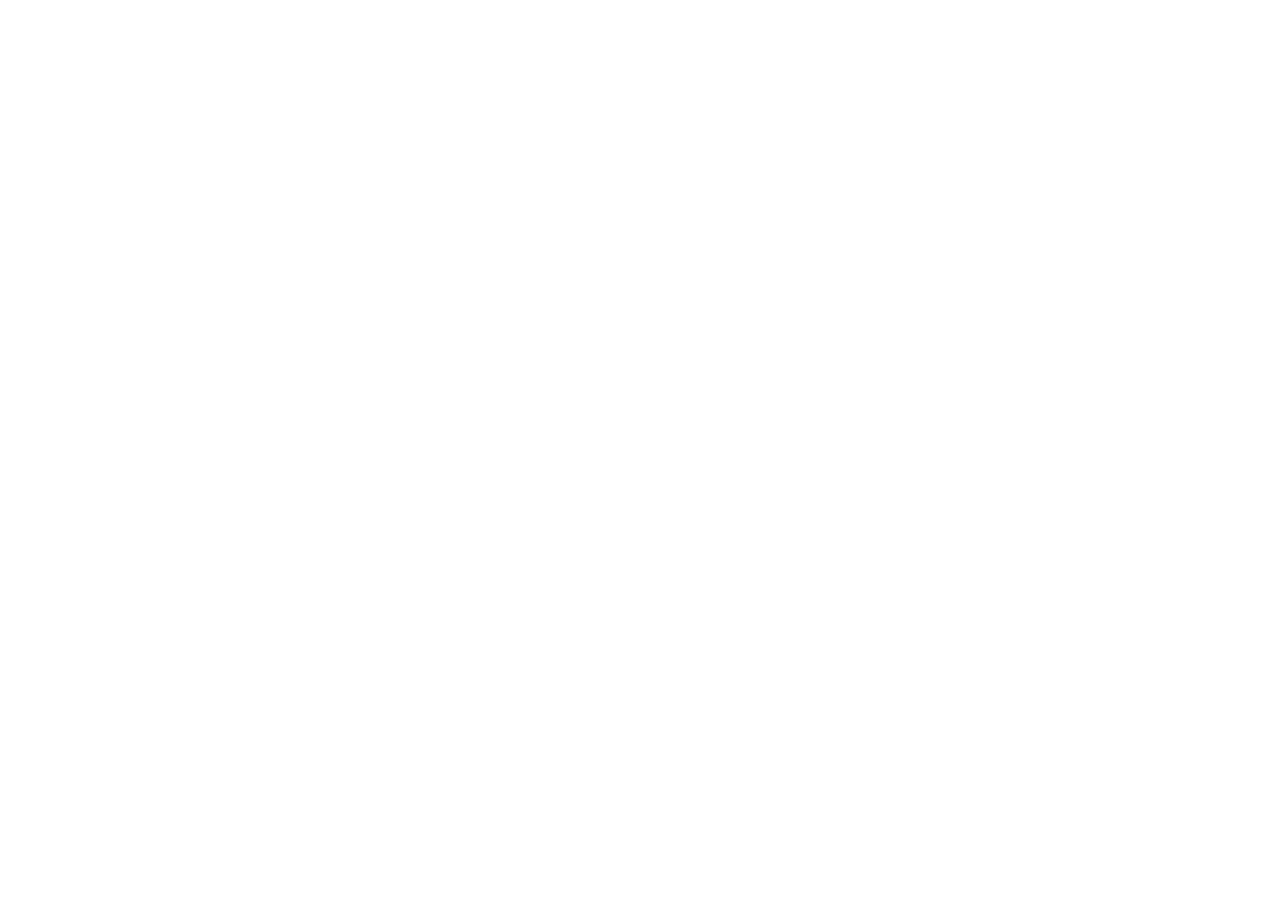
==== pages/about.html @ 4baca9b8 "Add files via upload" ====
<!DOCTYPE html>
<html lang="en">

<head>
    <meta charset="UTF-8">
    <meta name="viewport" content="width=device-width, initial-scale=1.0">
    <meta http-equiv="X-UA-Compatible" content="ie=edge">
    <link rel="stylesheet" href="../res/style.css">
    <link href="https://pvinis.github.io/iosevka-webfont/3.4.1/iosevka.css" rel="stylesheet" />
</head>

<body>
    <h1>About me</h1>
</body>

</html>
---- res/style.css ----
html {
    font-family: "Iosevka Web";
    color: white;
    cursor: url("cur/cursor2x.png"), auto;
}

#content-iframe {
    height: inherit;
    width: 100%;
    border: 0px;
    cursor: url("cur/cursor2x.png"), auto;
}

a {
    cursor: url("cur/pointer2x.png"), auto;
}

img {
    image-rendering: pixelated;
}

.center {
    text-align: center;
}

.hover-tilt {
    transition: transform .1s ease-in-out;
    rotate: -3deg;
}
.hover-tilt:hover {
    transform: rotate(3deg);
}

#main-container {
    /* width: calc(100% / 2); */
    height: 100%;
    width: 800px;
    margin: auto;
}

#background-orange {
    /* background-color: rgb(255, 170, 60); */
    background-image: url("img/orange-banner.jpg");
    background-size: cover;
    color: white;
    text-shadow: 1px 1px #000000;
    padding-bottom:10px;
}

#background-orange a {
    color: white;
    text-decoration: none;
}

#background-orange h1 {
    margin-left: 18px;
    padding-top: 10px;
}

.menu-item {
    text-align: center;
    display: inline-block;
    width: 110px;
}

.menu-item img {
    height: 50px;
    margin: auto;
    display: block;
}

#music-player-base {
    position: fixed;
    bottom: 0;
    left: 5px;
    width: 114px;
    height: 66px;
    background-color: #141414;
    background-image: url("img/player_pause.png");
    background-size: contain;
    image-rendering: pixelated;
}

#music-player-overlay {
    width: 100%;
    height: 100%;
    background-image: url(img/player_overlay.png);
    cursor: url("cur/pointer2x.png"), auto;
    background-size: contain;
}
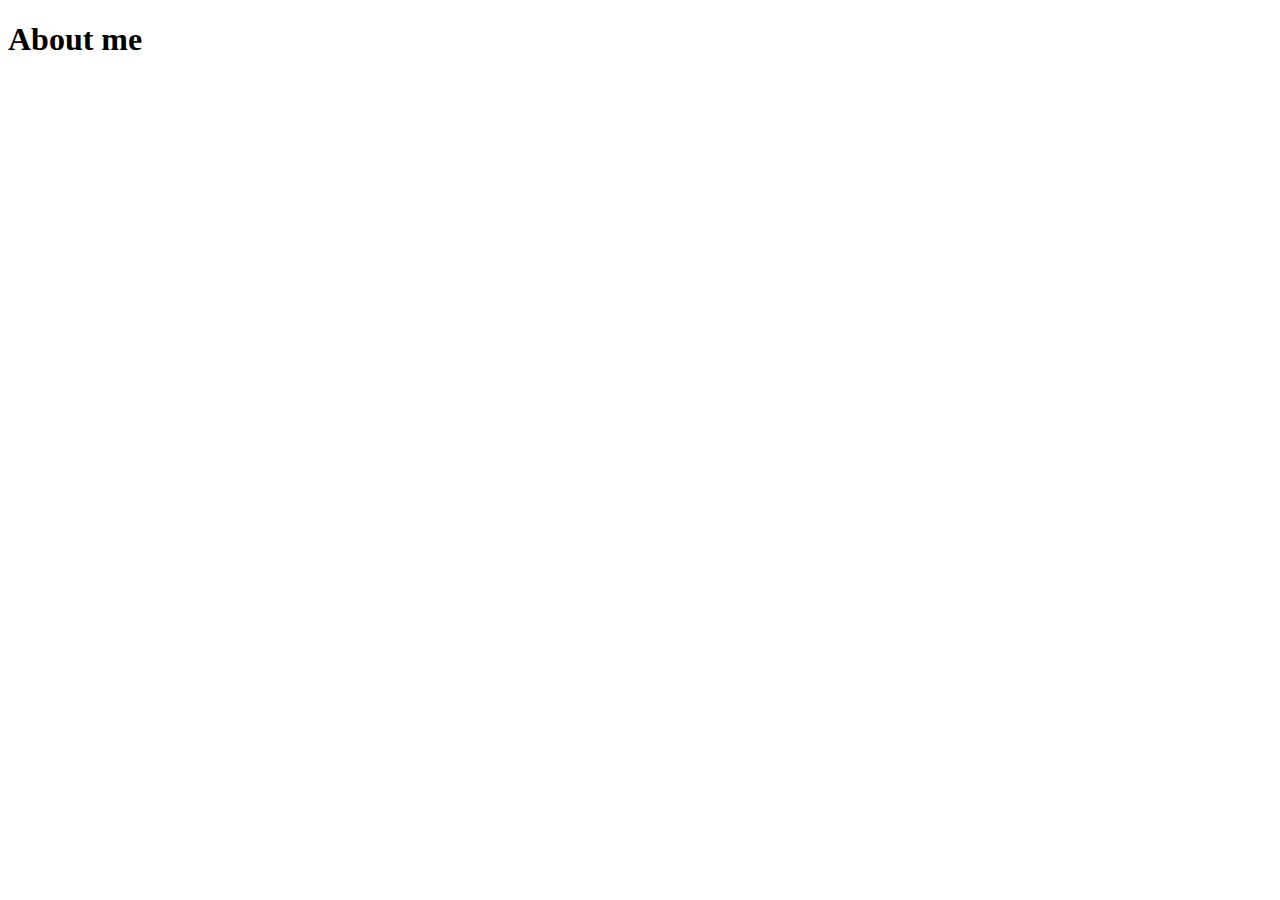
==== commit 48047c19: "fix title" ====
--- a/pages/about.html
+++ b/pages/about.html
@@ -1,16 +1,17 @@
 <!DOCTYPE html>
-<html lang="en">
+<html lang="en" style="height: 100%" onmousedown="parent.firstClickPlay(this);">
 
 <head>
     <meta charset="UTF-8">
-    <meta name="viewport" content="width=device-width, initial-scale=1.0">
-    <meta http-equiv="X-UA-Compatible" content="ie=edge">
-    <link rel="stylesheet" href="../res/style.css">
-    <link href="https://pvinis.github.io/iosevka-webfont/3.4.1/iosevka.css" rel="stylesheet" />
+    <link rel="stylesheet" href="../res/css/style.css">
+    <title>About</title>
 </head>
 
-<body>
+<body data-page="about">
     <h1>About me</h1>
+
+    <script src="../res/js/slow_load.js"></script>
+    <script src="../res/js/iframe.js"></script>
 </body>
 
 </html>